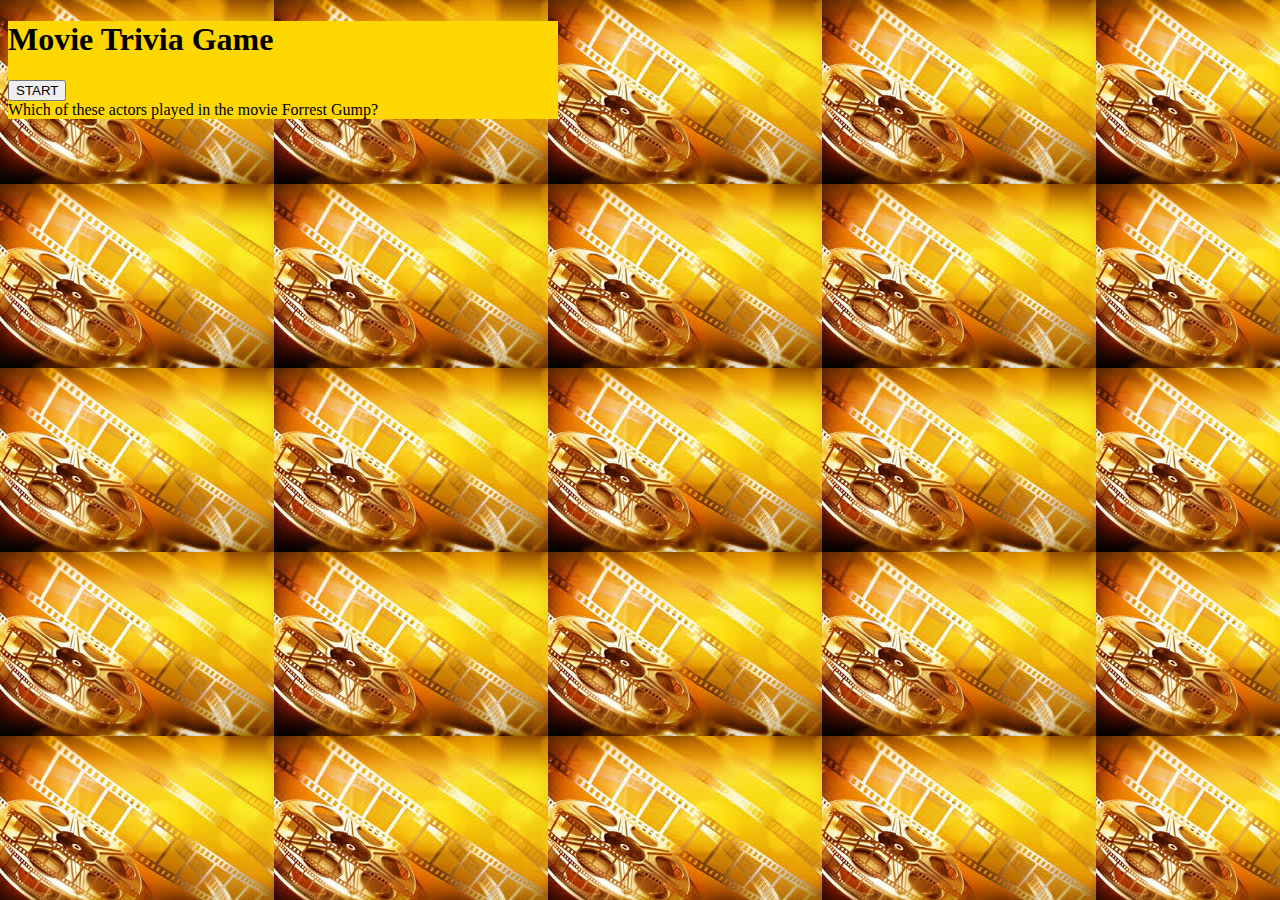
==== index.html @ 0051fd20 "making progress" ====
<!DOCTYPE html>
<html lang="en">
<head>
  <meta charset="UTF-8">
  <title>Trivia Game</title>

  <!-- Added a link to Bootstrap-->
	<link rel="stylesheet" href="https://maxcdn.bootstrapcdn.com/bootstrap/3.3.6/css/bootstrap.min.css" integrity="sha384-1q8mTJOASx8j1Au+a5WDVnPi2lkFfwwEAa8hDDdjZlpLegxhjVME1fgjWPGmkzs7" crossorigin="anonymous">

  <!-- Added a link to Bootstrap-->
	<link rel="stylesheet" type="text/css" href="assets/css/style.css">

  	<!-- Added link to the jQuery Library -->
  	<script src="https://code.jquery.com/jquery-3.1.1.js"></script>

  	
    <!-- Link to javascript file -->
    <script type="text/javascript" src="assets/javascript/app.js"></script>

</head>
<body>
	 <div class="jumbotron center-block">
    	<h1 class="text-center">Movie Trivia Game</h1>
      <button class="center-block btn-lg" id="button1">START</button>
      <br>
    <!-- panel for  Total Score-->
      <div id="question"></div>
        <div id="answer"></div>
  </div>
</body>
</html>
---- assets/css/style.css ----
/* setting background */
body{

	background: url("../images/images.jpeg");
}


.jumbotron{
	font-family: cursive;
	background-color: gold;
	max-width: 550px;
}



/* adjusting panels */
.panel{
	
}
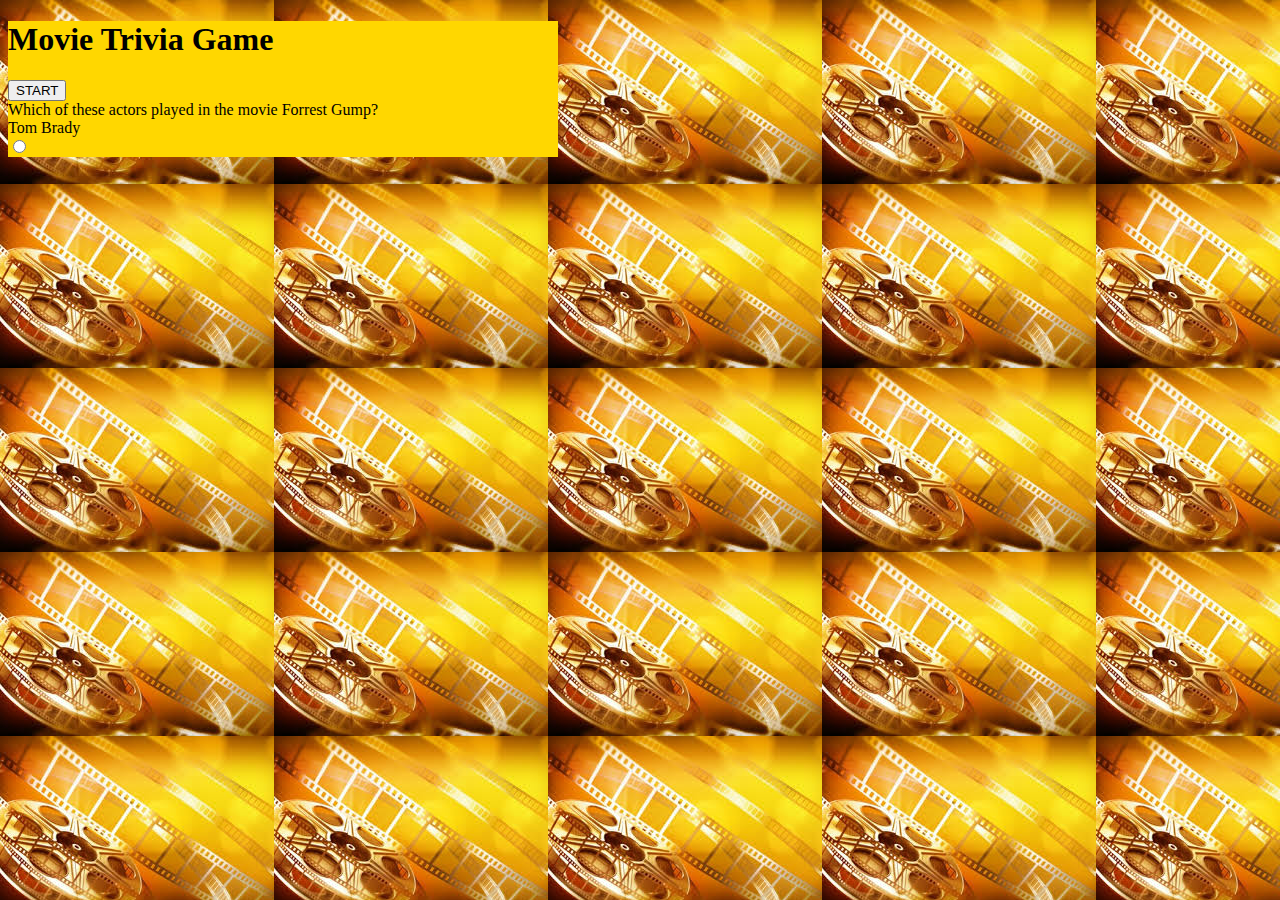
==== commit c891be96: "problem creating radio button" ====
--- a/index.html
+++ b/index.html
@@ -23,9 +23,14 @@
     	<h1 class="text-center">Movie Trivia Game</h1>
       <button class="center-block btn-lg" id="button1">START</button>
       <br>
-    <!-- panel for  Total Score-->
-      <div id="question"></div>
-        <div id="answer"></div>
+    <!-- question and answer-->
+      <div id="question1"></div>
+        <div id="answer1"></div>
+        <div id="answer2"></div>
+
+        <input type="radio" name="colors" value="red" id="myRadio"></input>
+
+
   </div>
 </body>
 </html>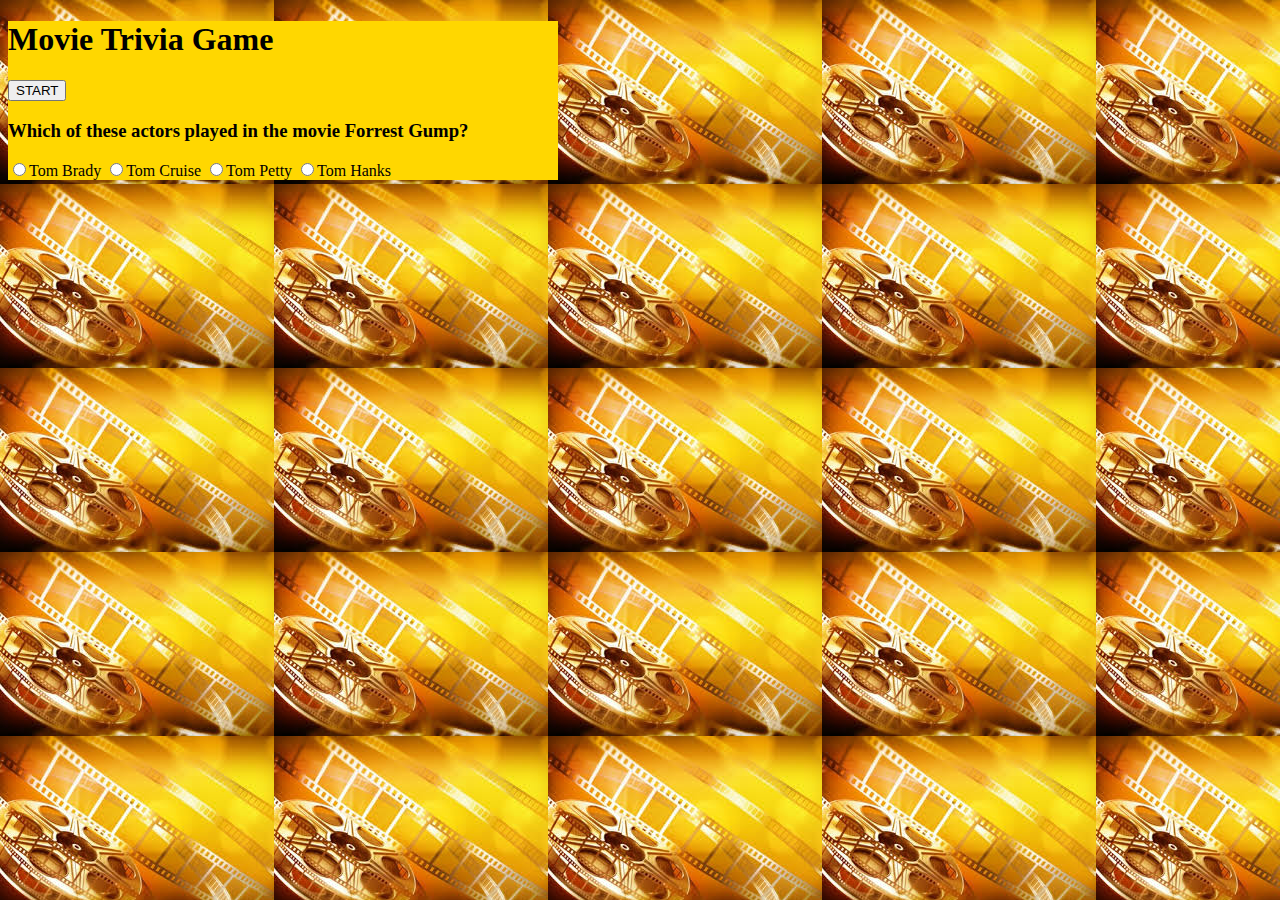
==== commit 698c2c24: "radio text update working" ====
--- a/index.html
+++ b/index.html
@@ -24,11 +24,13 @@
       <button class="center-block btn-lg" id="button1">START</button>
       <br>
     <!-- question and answer-->
-      <div id="question1"></div>
-        <div id="answer1"></div>
-        <div id="answer2"></div>
-
-        <input type="radio" name="colors" value="red" id="myRadio"></input>
+      <h3 id="question1"></h3>
+        <div id="TheOptions">
+          <input type="radio" id="test1" name="mylist"/><label for="answer1">option 1</label>
+          <input type="radio" id="test2" name="mylist"/><label for="answer2">option 2</label>
+          <input type="radio" id="test3" name="mylist"/><label for="answer3">option 3</label>
+          <input type="radio" id="test4" name="mylist"/><label for="answer4">option 4</label>
+      </div>
 
 
   </div>
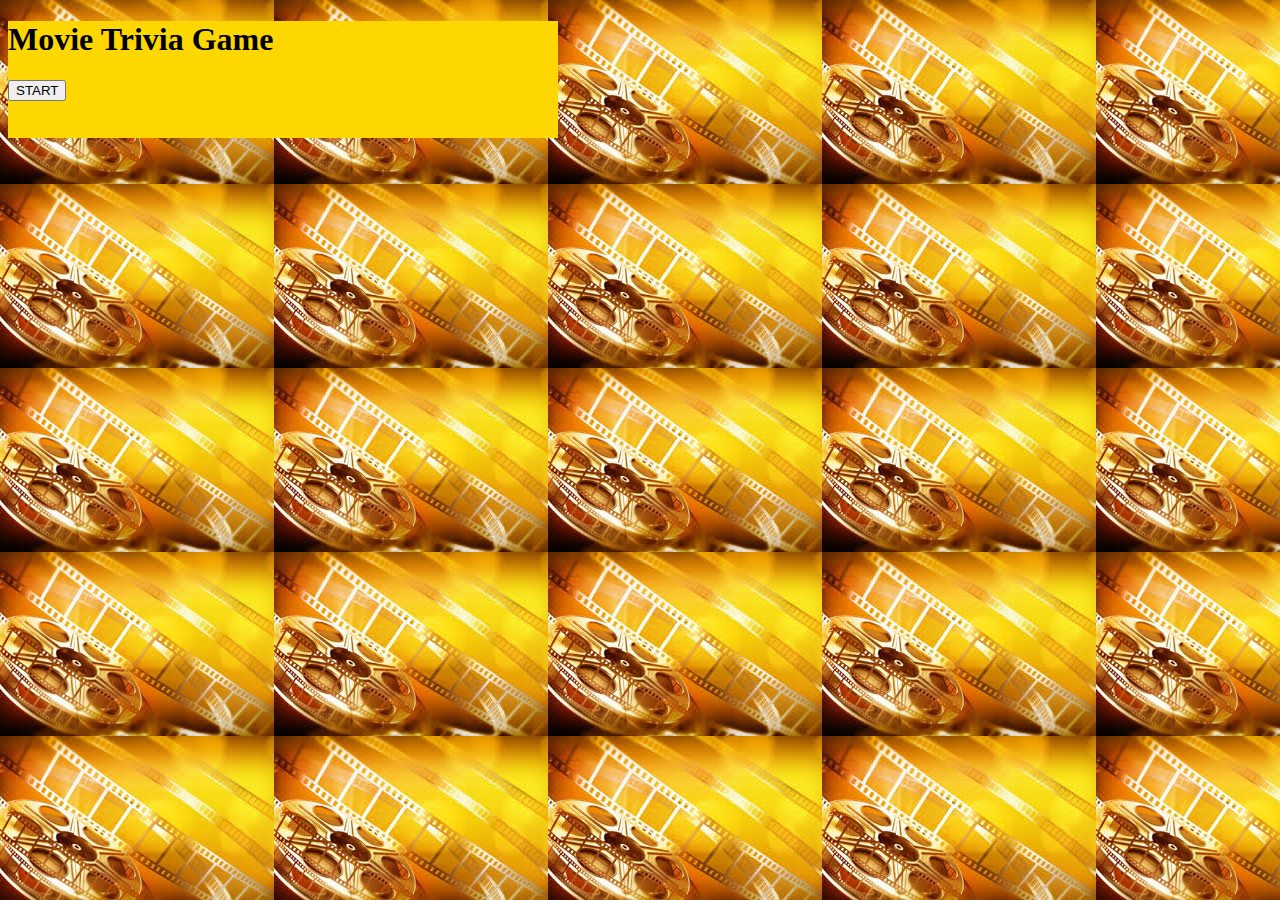
==== commit c3f56d8f: "I have radio button true/false check and win/loss working" ====
--- a/index.html
+++ b/index.html
@@ -24,13 +24,20 @@
       <button class="center-block btn-lg" id="button1">START</button>
       <br>
     <!-- question and answer-->
+
       <h3 id="question1"></h3>
         <div id="TheOptions">
           <input type="radio" id="test1" name="mylist"/><label for="answer1">option 1</label>
           <input type="radio" id="test2" name="mylist"/><label for="answer2">option 2</label>
           <input type="radio" id="test3" name="mylist"/><label for="answer3">option 3</label>
           <input type="radio" id="test4" name="mylist"/><label for="answer4">option 4</label>
+          
+
       </div>
+
+      <br>
+
+      <button class="center-block btn-lg" id="button2">SUBMIT</button>
 
 
   </div>
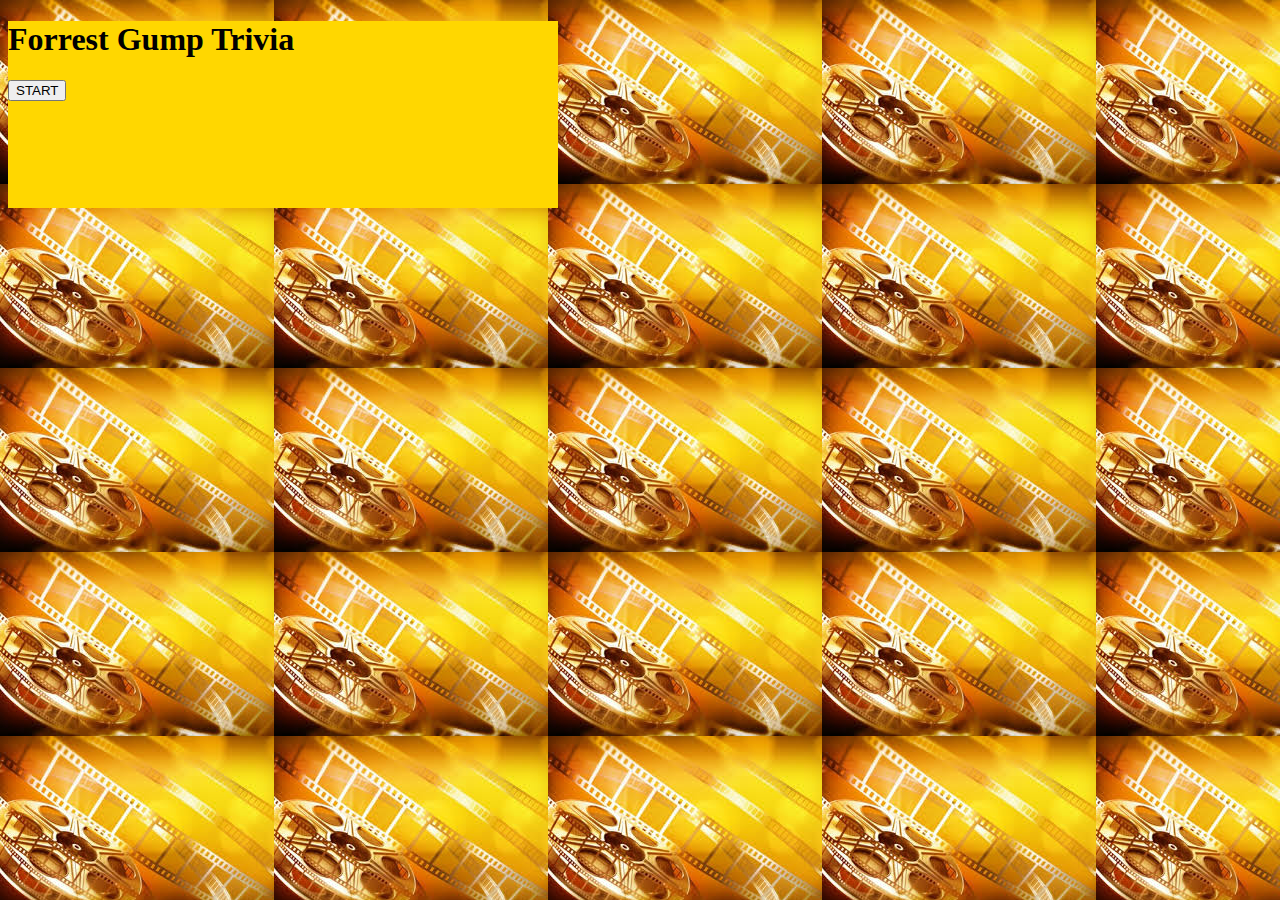
==== commit 85bd376d: "Troubleshooting game timer" ====
--- a/index.html
+++ b/index.html
@@ -20,20 +20,28 @@
 </head>
 <body>
 	 <div class="jumbotron center-block">
-    	<h1 class="text-center">Movie Trivia Game</h1>
+    	<h1 class="text-center">Forrest Gump Trivia</h1>
       <button class="center-block btn-lg" id="button1">START</button>
       <br>
     <!-- question and answer-->
 
+      <h3 class="text-center" id="timer"></h3>
+      <h3 class="text-center" id="ranOut"></h3>
+
       <h3 id="question1"></h3>
         <div id="TheOptions">
           <input type="radio" id="test1" name="mylist"/><label for="answer1">option 1</label>
+          <br>
           <input type="radio" id="test2" name="mylist"/><label for="answer2">option 2</label>
+          <br>
           <input type="radio" id="test3" name="mylist"/><label for="answer3">option 3</label>
-          <input type="radio" id="test4" name="mylist"/><label for="answer4">option 4</label>
-          
+          <br>
+          <input type="radio" id="test4" name="mylist"/><label for="answer4">option 4</label>  
 
       </div>
+
+      <p class="text-center" id="Wins"></p>
+      <p class="text-center" id="Losses"></p>
 
       <br>
 
